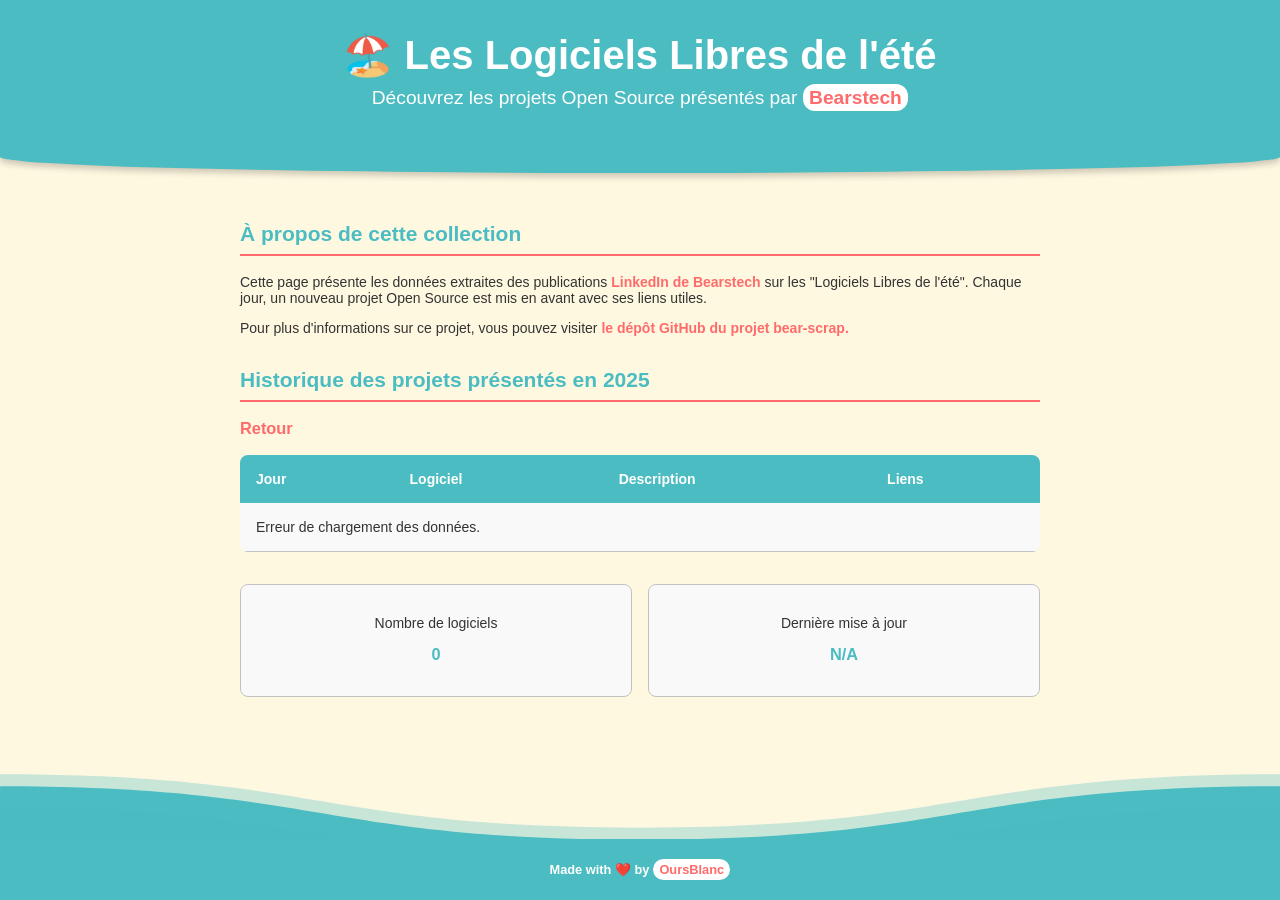
==== web/2025.html @ 6febe36f "update the code to fit with 2026 batch" ====
<!DOCTYPE html>
<html lang="fr">
<head>
    <meta charset="UTF-8">
    <meta name="viewport" content="width=device-width, initial-scale=1.0">
    <title>🏖️ Les Logiciels Libres de l'été</title>
    <link rel="stylesheet" href="style.css">
</head>
<body>
    <header>
        <div>
            <h1>🏖️ Les Logiciels Libres de l'été</h1>
            <p>Découvrez les projets Open Source présentés par <a href ="https://bearstech.com/">Bearstech</a></p>
        </div>
    </header>
    <main>
        <div>
            <section>
                <h2>À propos de cette collection</h2>
                <p>Cette page présente les données extraites des publications <a href="https://www.linkedin.com/company/bearstech" target="_blank">LinkedIn de Bearstech</a> sur les "Logiciels Libres de l'été". Chaque jour, un nouveau projet Open Source est mis en avant avec ses liens utiles.</p>
                <p>Pour plus d'informations sur ce projet, vous pouvez visiter <a href="https://github.com/oursblanc42/bear-scrap" target="_blank" rel="noopener noreferrer">le dépôt GitHub du projet bear-scrap.</a></p>
            </section>
            <section>
                <h2>Historique des projets présentés en 2025</h2>
                    <h3><a href="index.html" target="_blank">Retour</a> </h3>
                <div class="table-container">
                    <table class="projects-table">
                        <thead>
                            <tr>
                                <th>Jour</th>
                                <th>Logiciel</th>
                                <th>Description</th>
                                <th>Liens</th>
                            </tr>
                        </thead>
                        <tbody id="projectsGrid">
                            <!-- project will be loaded dynamically here -->
                        </tbody>
                    </table>
                </div>
            </section>
            <section>
                <div class="stats-grid">
                    <div class="stat-card">
                        <p>Nombre de logiciels</p>
                        <h3 id="totalProjects">0</h3>

                    </div>
                    <div class="stat-card">
                        <p>Dernière mise à jour</p>
                        <h3 id="lastUpdate">N/A</h3>

                    </div>
                </div>
            </section>
        </div>
    </main>
    
    <footer id="footer-back">
        <svg class="background-waves" viewBox="0 0 120 16" xmlns="http://www.w3.org/2000/svg">
            <defs>
                <path id="wave-path" d="M 0,10 C 30,10 30,15 60,15 90,15 90,10 120,10 150,10 150,15 180,15 210,15 210,10 240,10 v 28 h -240 z" />
            </defs>
            <use id="wave3" class="wave" href="#wave-path" x="0" y="-2"></use> 
            <use id="wave2" class="wave" href="#wave-path" x="0" y="0"></use>
        </svg>
    </footer>
    <footer id="footer-front">
        <svg class="foreground-wave" viewBox="0 0 120 16" xmlns="http://www.w3.org/2000/svg">
            <use id="wave0" class="wave" href="#wave-path" x="0" y="1" />
            <use id="wave1" class="wave" href="#wave-path" x="0" y="3"></use>
        </svg>
        <div class="footer-content">
            <p>Made with ❤️ by <a href="https://github.com/OursBlanc42">OursBlanc</a></p>
        </div>
    </footer>
    <script src="script2025.js"></script>
</body>
</html>
---- web/style.css ----
/* ==========================================================================
   VARIABLES CSS
   ========================================================================== */
:root {
    --primary-color: #ff6b6b;
    --secondary-color: rgb(74, 188, 194);
    --background-color: #fff8e1;
    --text-color: #333;
    --card-background-color: #f9f9f9;
    --light-color: #fff;
    --border-color: #c1c1c1;
    --title-cell-color: #28777B;
}

/* ==========================================================================
   BASE STYLES
   ========================================================================== */
body {
    font-family: 'Arial', sans-serif;
    font-size: 14px;
    margin: 0;
    padding: 0;
    background-color: var(--background-color);
    color: var(--text-color);
    overflow-x: hidden;
}

/* ==========================================================================
   HEADER
   ========================================================================== */
header {
    background-color: var(--secondary-color);
    padding: 2rem 0;
    text-align: center;
    box-shadow: 0 4px 6px rgba(0, 0, 0, 0.2);
    border-radius: 0 0 1000px 1000px / 0 0 25px 25px;
}

header div {
    max-width: 800px;
    margin: 0 auto;
    padding-bottom: 2rem;
}

header h1 {
    margin: 0;
    font-size: 2.5rem;
    color: var(--light-color);
}

header p {
    margin: 0.5rem 0 0 0;
    color: var(--light-color);
    font-size: 1.2rem;
}

header a {
    color: var(--primary-color);
    background-color: var(--light-color);
    padding: 0.2rem 0.4rem;
    border-radius: 12px;
    text-decoration: none;
    font-weight: bold;
    transition: 0.4s ease;
}

header a:hover {
    background-color: var(--primary-color);
    color: var(--light-color);
    transform: translateY(-4px);
    text-decoration: none;
}

/* ==========================================================================
   MAIN CONTENT
   ========================================================================== */
main {
    padding: 2rem 0;
    max-width: 800px;
    margin: 0 auto;
    min-height: 60vh;
    padding-bottom: 5rem;
    position: relative;
    z-index: 2;
}

section {
    margin-bottom: 2rem;
}

section h2 {
    color: var(--secondary-color);
    border-bottom: 2px solid var(--primary-color);
    padding-bottom: 0.5rem;
}

/* ==========================================================================
   LINKS
   ========================================================================== */
a {
    color: var(--primary-color);
    text-decoration: none;
    font-weight: bold;
}

a:hover {
    text-decoration: underline;
}

/* ==========================================================================
   TABLE STYLES
   ========================================================================== */
.table-container {
    overflow-x: auto;
    margin-bottom: 2rem;
}

.projects-table {
    width: 100%;
    border-collapse: collapse;
    background-color: var(--card-background-color);
    border-radius: 8px;
    overflow: hidden;
}

.projects-table th {
    background-color: var(--secondary-color);
    color: var(--light-color);
    padding: 1rem;
    text-align: left;
    font-weight: bold;
}

.projects-table td {
    padding: 1rem;
    border-bottom: 1px solid var(--border-color);
    vertical-align: top;
}

.day-cell {
    font-weight: bold;
    color: var(--secondary-color);
    white-space: nowrap;
}

.title-cell {
    font-weight: bold;
    color: var(--title-cell-color);
}

.description-cell {
    line-height: 1.4;
}

/* ==========================================================================
   BUTTON STYLES (links in table)
   ========================================================================== */
.links-cell a {
    display: inline-block;
    margin-right: 0.5rem;
    margin-bottom: 0.5rem;
    padding: 0.3rem 0.6rem;
    color: var(--light-color);
    text-decoration: none;
    border-radius: 25px;
    background-color: var(--secondary-color);
    transition: 0.3s ease;
    font-weight: 300;
    font-size: 0.75rem;
    opacity: 0.9;
    white-space: nowrap;
}

.links-cell a:hover {
    opacity: 1;
    background: rgba(255, 107, 107, 0.8);
    transform: translateY(-2px);
}

/* ==========================================================================
   STATISTICS CARDS
   ========================================================================== */
.stats-grid {
    display: grid;
    grid-template-columns: repeat(2, 1fr);
    gap: 1rem;
    margin-top: 1rem;
    margin-bottom: 80px;
}

.stat-card {
    background-color: var(--card-background-color);
    border: 1px solid var(--border-color);
    border-radius: 8px;
    padding: 1rem;
    text-align: center;
}

.stat-card h3 {
    margin-top: 0;
    color: var(--secondary-color);
}

/* ==========================================================================
   FOOTER & WAVES
   ========================================================================== */

/* Footer avec vagues arrière-plan */
#footer-back {
    position: fixed;
    left: 0;
    right: 0;
    bottom: 40px;
    z-index: 1;
}

/* Footer avec vague avant et contenu */
#footer-front {
    position: fixed;
    left: 0;
    right: 0;
    bottom: 0;
    z-index: 3;
    pointer-events: none;
}

footer svg {
    width: 100%;
    height: auto;
    pointer-events: none;
    display: block;
    margin: 0;
}

.footer-content {
    background-color: var(--secondary-color);
    padding: 10px;
    font-size: 0.8rem;
    font-weight: bold;
    color: var(--light-color);
    text-align: center;
    pointer-events: auto;
    margin: 0;
}

.footer-content a {
    color: var(--primary-color);
    background-color: var(--light-color);
    padding: 0.2rem 0.4rem;
    border-radius: 12px;
    text-decoration: none;
    font-weight: bold;
    transition: 0.4s ease;
}

.footer-content a:hover {
    background-color: var(--primary-color);
    color: var(--light-color);
    transform: translateY(-4px);
}

/* ==========================================================================
   ANIMATIONS
   ========================================================================== */
@keyframes wave {
    to {
        transform: translateX(-100%);
    }
}

.wave {
    animation: wave 4s linear infinite;
    fill: var(--secondary-color);
}

#wave0 {
    fill: var(--secondary-color);
}

#wave1 {
    animation-duration: 5s;
    animation-direction: reverse;
    opacity: 0.5;
}

#wave2 {
    animation-duration: 7s;
    animation-direction: reverse;
    opacity: 0.6;
}

#wave3 {
    animation-duration: 9s;
    opacity: 0.3;
}

/* ==========================================================================
   RESPONSIVE DESIGN
   ========================================================================== */
@media (max-width: 768px) {
    /* Header responsive */
    header h1 {
        font-size: 2rem;
    }
    
    header p {
        font-size: 1rem;
    }
    
    /* Main content responsive */
    main {
        padding: 1rem 0;
        padding-bottom: 6rem;
    }
    
    /* Table responsive */
    .projects-table {
        font-size: 0.9rem;
    }
    
    .projects-table th,
    .projects-table td {
        padding: 0.7rem;
    }
    
    /* Button responsive */
    .links-cell a {
        padding: 0.25rem 0.5rem;
        font-size: 0.7rem;
        margin-bottom: 0.3rem;
    }
    
    /* Stats cards responsive */
    .stats-grid {
        grid-template-columns: 1fr;
        gap: 0.5rem;
        margin-bottom: 100px;
    }
    
    .stat-card {
        padding: 0.8rem;
    }
}

@media (max-width: 480px) {
    /* Very small screens */
    body {
        font-size: 11px;
    }
    
    header h1 {
        font-size: 1.8rem;
    }
    
    main {
        padding: 0.5rem;
        padding-bottom: 7rem;
    }
    
    .projects-table th,
    .projects-table td {
        padding: 0.5rem;
    }
    
    .links-cell a {
        padding: 0.2rem 0.4rem;
        font-size: 0.65rem;
    }
}
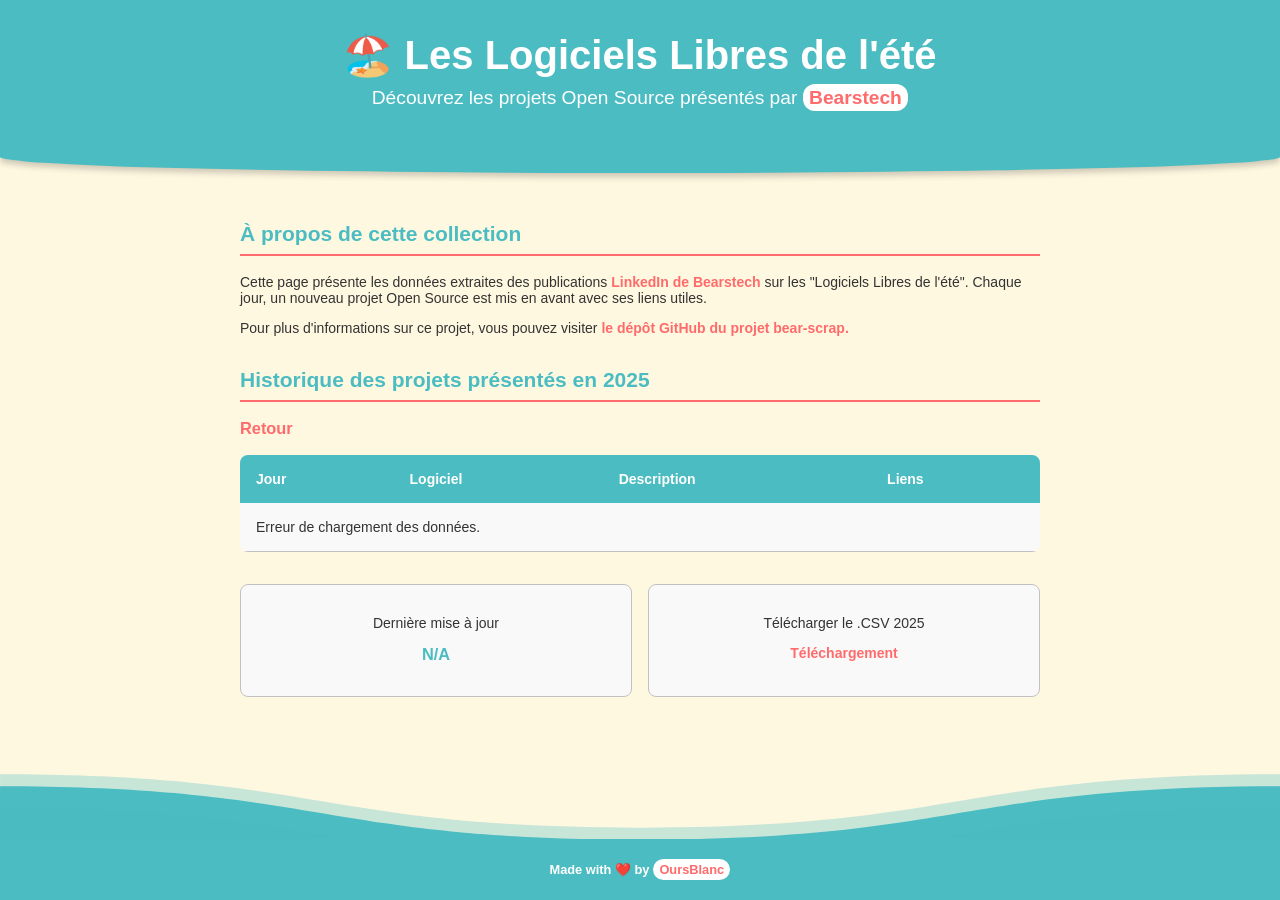
==== commit bee23ee0: "remove card with number of software, and add card with download CSV link" ====
--- a/web/2025.html
+++ b/web/2025.html
@@ -41,16 +41,17 @@
             </section>
             <section>
                 <div class="stats-grid">
-                    <div class="stat-card">
-                        <p>Nombre de logiciels</p>
-                        <h3 id="totalProjects">0</h3>
 
-                    </div>
                     <div class="stat-card">
                         <p>Dernière mise à jour</p>
                         <h3 id="lastUpdate">N/A</h3>
+                    </div>
 
+                    <div class="stat-card">
+                        <p>Télécharger le .CSV 2025</p>
+                        <a href="lists/list2025.csv" download>Téléchargement</a>
                     </div>
+
                 </div>
             </section>
         </div>
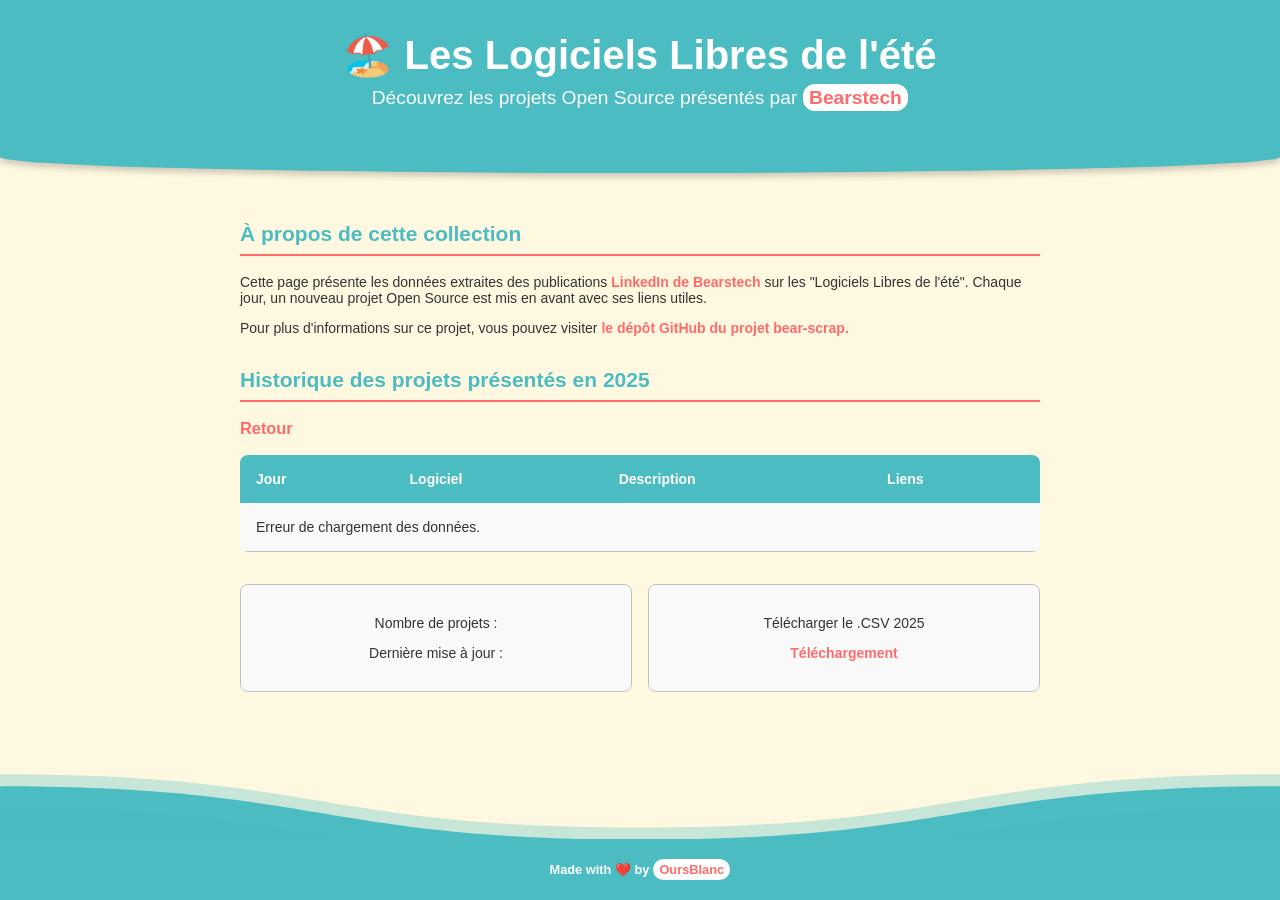
==== commit 78ebee10: "add a stat to show the last update" ====
--- a/web/2025.html
+++ b/web/2025.html
@@ -43,8 +43,8 @@
                 <div class="stats-grid">
 
                     <div class="stat-card">
-                        <p>Dernière mise à jour</p>
-                        <h3 id="lastUpdate">N/A</h3>
+                          <p>Nombre de projets : <span id="totalProjects"></span></p>
+                          <p>Dernière mise à jour : <span id="lastUpdate"></span></p>
                     </div>
 
                     <div class="stat-card">
